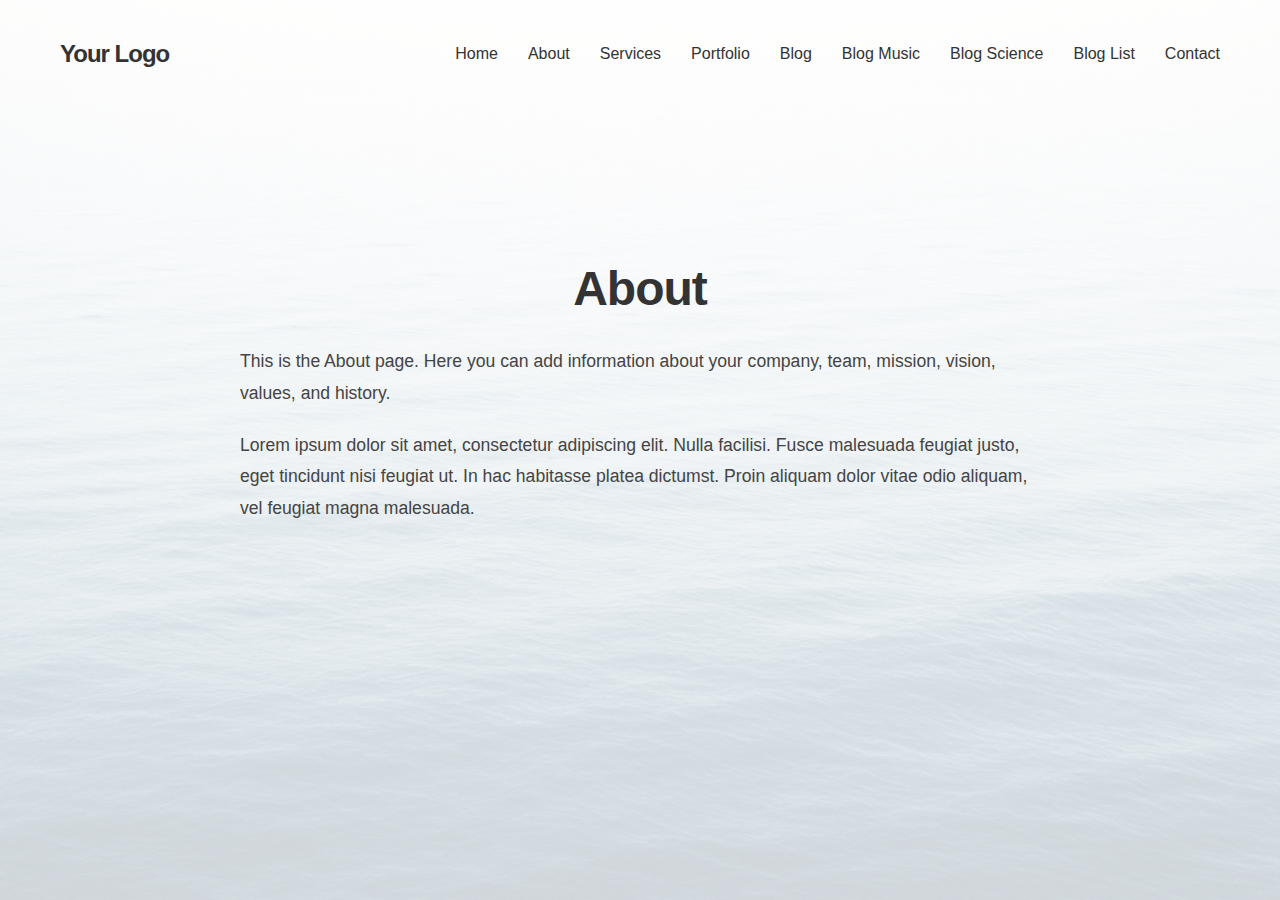
==== about.html @ 868441a5 "Factorize menu all pages" ====
<!DOCTYPE html>
<html lang="en">
<head>
    <meta charset="UTF-8">
    <meta name="viewport" content="width=device-width, initial-scale=1.0">
    <title>About</title>
    <link rel="stylesheet" href="styles.css">
</head>
<body>
    <div class="overlay"></div>
    <div class="container">
        <div id="menu-container"></div>
        <script>
            fetch('menu.html')
                .then(response => response.text())
                .then(data => document.getElementById('menu-container').innerHTML = data);
        </script>
        
        <div class="content">
            <h1>About</h1>
            <div class="page-content">
                <p>This is the About page. Here you can add information about your company, team, mission, vision, values, and history.</p>
                <p>Lorem ipsum dolor sit amet, consectetur adipiscing elit. Nulla facilisi. Fusce malesuada feugiat justo, eget tincidunt nisi feugiat ut. 
                In hac habitasse platea dictumst. Proin aliquam dolor vitae odio aliquam, vel feugiat magna malesuada.</p>
            </div>
        </div>
    </div>

    <script src="script.js"></script>
</body>
</html>
---- styles.css ----
* {
    margin: 0;
    padding: 0;
    box-sizing: border-box;
    font-family: -apple-system, BlinkMacSystemFont, 'Segoe UI', Roboto, Oxygen, Ubuntu, Cantarell, 'Open Sans', 'Helvetica Neue', sans-serif;
}

body {
    background: url('background.jpg') center center/cover no-repeat fixed;
    color: #333;
    min-height: 100vh;
    position: relative;
}

.overlay {
    position: absolute;
    top: 0;
    left: 0;
    width: 100%;
    height: 100%;
    background-color: rgba(255, 255, 255, 0.8);
    z-index: -1;
}

.container {
    max-width: 1200px;
    margin: 0 auto;
    padding: 20px;
}

nav {
    display: flex;
    justify-content: space-between;
    align-items: center;
    padding: 20px 0;
    position: relative;
}

.logo {
    font-size: 24px;
    font-weight: 700;
    letter-spacing: -1px;
}

.nav-toggle {
    display: none;
    background: none;
    border: none;
    cursor: pointer;
    font-size: 24px;
    z-index: 20;
}

.menu {
    display: flex;
    list-style: none;
}

.menu li {
    margin-left: 30px;
}

.menu a {
    text-decoration: none;
    color: #333;
    font-weight: 500;
    transition: color 0.3s;
}

.menu a:hover {
    color: #007aff;
}

.content {
    display: flex;
    flex-direction: column;
    justify-content: center;
    align-items: center;
    text-align: center;
    min-height: 70vh;
    padding: 50px 20px;
}

h1 {
    font-size: 3rem;
    font-weight: 700;
    margin-bottom: 30px;
    letter-spacing: -1px;
}

.mission-statement {
    max-width: 700px;
    line-height: 1.8;
    font-size: 1.25rem;
    color: #555;
    margin-bottom: 60px;
}

.page-content {
    max-width: 800px;
    line-height: 1.8;
    font-size: 1.1rem;
    color: #444;
    text-align: left;
}

.page-content p {
    margin-bottom: 20px;
}

/* Features Section Styles */
.features-section {
    display: flex;
    justify-content: space-between;
    width: 100%;
    max-width: 1000px;
    margin-top: 20px;
}

.feature-column {
    width: 30%;
    display: flex;
    flex-direction: column;
    align-items: center;
}

.feature-image {
    margin-bottom: 20px;
    width: 100%;
    border-radius: 10px;
    overflow: hidden;
    transition: transform 0.3s ease;
}

.feature-image:hover {
    transform: translateY(-5px);
}

.feature-image img {
    width: 100%;
    height: 180px;
    object-fit: cover;
    display: block;
}

.feature-text {
    height: 60px;
    display: flex;
    align-items: center;
    justify-content: center;
}

.feature-text p {
    font-size: 1rem;
    color: #555;
    line-height: 1.5;
}

        /* Blog-specific styles */
        .blog-container {
            max-width: 800px;
            width: 100%;
            margin: 0 auto;
            padding: 20px 0;
        }
        
        .blog-title {
            font-size: 2.5rem;
            font-weight: 700;
            margin-bottom: 40px;
            text-align: center;
            letter-spacing: -1px;
        }
        
        .blog-post {
            margin-bottom: 50px;
            background-color: #fff;
            border-radius: 12px;
            overflow: hidden;
            box-shadow: 0 2px 10px rgba(0, 0, 0, 0.08);
        }
        
        .post-header {
            display: flex;
            justify-content: space-between;
            align-items: center;
            padding: 20px 24px;
            background-color: #f5f5f7;
            border-bottom: 1px solid #e5e5e7;
        }
        
        .post-header-left {
            display: flex;
            align-items: center;
        }
        
        .post-number {
            font-size: 1rem;
            font-weight: 600;
            color: #007aff;
            margin-right: 15px;
        }
        
        .post-title {
            font-size: 1.2rem;
            font-weight: 600;
            color: #1d1d1f;
        }
        
        .post-date {
            font-size: 0.9rem;
            color: #86868b;
        }
        
        .post-content {
            padding: 24px;
            line-height: 1.6;
            color: #333;
        }
        
        .post-content p {
            margin-bottom: 16px;
        }
        
        .post-content p:last-child {
            margin-bottom: 0;
        }

        /* Blog list specific styles */
        .blog-list-container {
            max-width: 900px;
            width: 100%;
            margin: 0 auto;
            padding: 20px 0;
        }
        
        .blog-list-title {
            font-size: 2.5rem;
            font-weight: 700;
            margin-bottom: 40px;
            text-align: center;
            letter-spacing: -1px;
        }
        
        .blog-category {
            margin-bottom: 50px;
        }
        
        .category-title {
            font-size: 1.8rem;
            font-weight: 600;
            margin-bottom: 20px;
            color: #1d1d1f;
            padding-bottom: 10px;
            border-bottom: 1px solid #e5e5e7;
        }
        
        .blog-list {
            list-style: none;
        }
        
        .blog-item {
            background-color: #fff;
            border-radius: 12px;
            margin-bottom: 15px;
            box-shadow: 0 2px 8px rgba(0, 0, 0, 0.06);
            transition: transform 0.2s ease, box-shadow 0.2s ease;
        }
        
        .blog-item:hover {
            transform: translateY(-2px);
            box-shadow: 0 4px 12px rgba(0, 0, 0, 0.1);
        }
        
        .blog-item a {
            display: flex;
            justify-content: space-between;
            align-items: center;
            padding: 18px 24px;
            text-decoration: none;
            color: inherit;
        }
        
        .blog-item-left {
            display: flex;
            align-items: center;
        }
        
        .blog-number {
            font-size: 0.9rem;
            font-weight: 600;
            color: #007aff;
            margin-right: 15px;
            min-width: 45px;
        }
        
        .blog-title {
            font-size: 1.1rem;
            font-weight: 500;
            color: #1d1d1f;
        }
        
        .blog-date {
            font-size: 0.9rem;
            color: #86868b;
            margin-left: 20px;
        }

        @media (max-width: 768px) {
            .blog-container {
                padding: 20px;
            }
            
            .post-header {
                flex-direction: column;
                align-items: flex-start;
            }
            
            .post-date {
                margin-top: 10px;
            }
        }
        
@media (max-width: 768px) {
    h1 {
        font-size: 2.5rem;
    }

    .mission-statement, .page-content {
        font-size: 1.1rem;
    }

    .nav-toggle {
        display: block;
        position: relative;
    }

    .menu {
        position: fixed;
        flex-direction: column;
        background-color: white;
        width: 250px;
        height: 100vh;
        top: 0;
        right: -250px;
        padding: 80px 20px 20px;
        box-shadow: -2px 0 10px rgba(0, 0, 0, 0.1);
        transition: right 0.3s ease-in-out;
        z-index: 10;
        align-items: flex-start;
    }

    .menu.active {
        right: 0;
    }

    .menu li {
        margin: 15px 0;
        width: 100%;
    }
    
    /* Features section responsive styles */
    .features-section {
        flex-direction: column;
        align-items: center;
    }
    
    .feature-column {
        width: 90%;
        margin-bottom: 40px;
    }
    
    .feature-image img {
        height: 200px;
    }
}
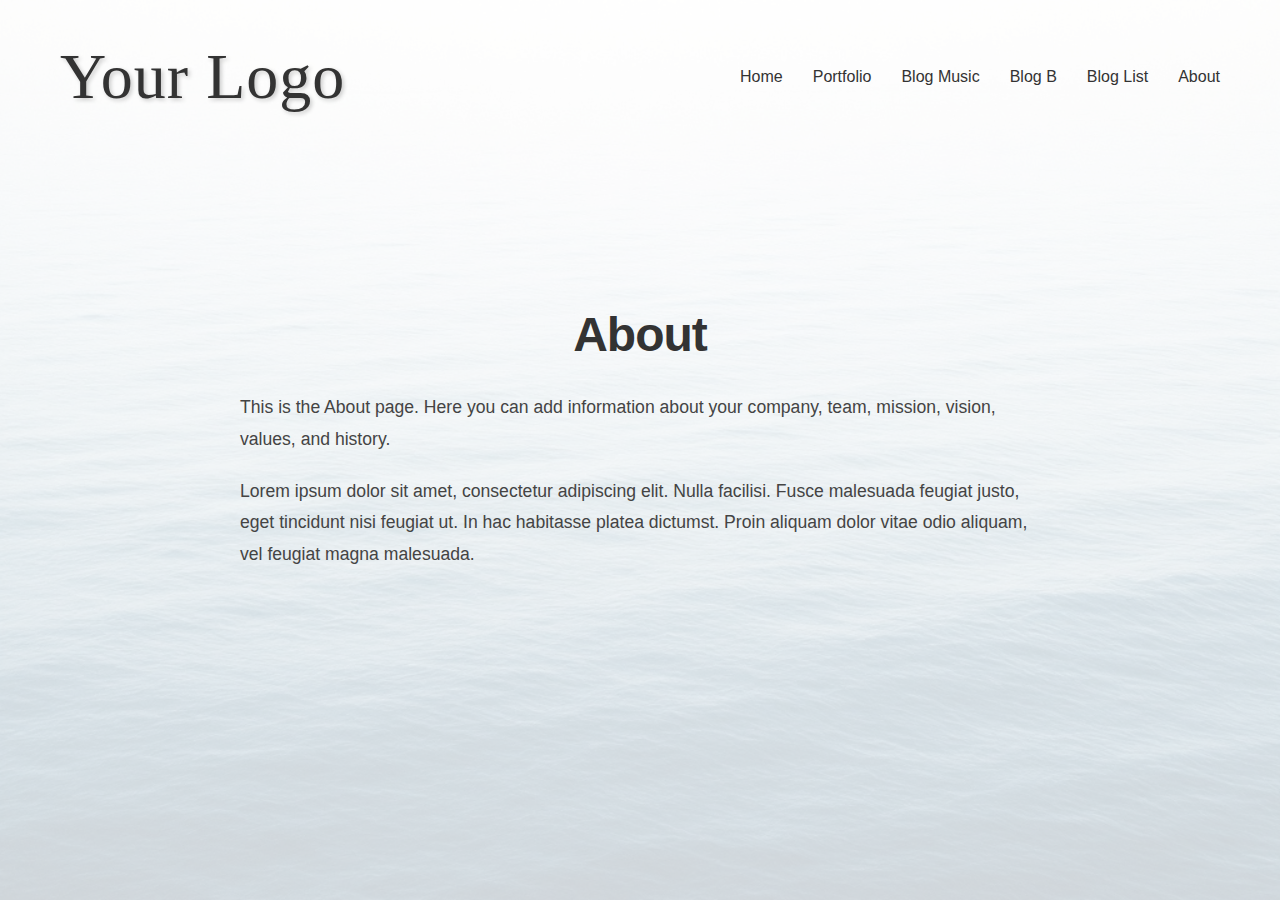
==== commit b3a9752f: "re-insert blog-music page" ====
--- a/about.html
+++ b/about.html
@@ -11,7 +11,7 @@
     <div class="container">
         <div id="menu-container"></div>
         <script>
-            fetch('menu.html')
+            fetch('menu-alt.html')
                 .then(response => response.text())
                 .then(data => document.getElementById('menu-container').innerHTML = data);
         </script>
--- a/styles.css
+++ b/styles.css
@@ -37,9 +37,12 @@
 }
 
 .logo {
-    font-size: 24px;
-    font-weight: 700;
-    letter-spacing: -1px;
+    font-family: "Apple Chancery", "Brush Script MT", "Comic Sans MS", cursive;
+    font-size: 4rem;        /* Prominent but not overwhelming */
+    font-weight: 400;         /* Apple Chancery is inherently stylish; no bold needed */
+    letter-spacing: 1px;      /* Slight spacing for improved readability */
+    color: #333;              /* Dark grey for a refined, non-harsh look */
+    text-shadow: 2px 2px 4px rgba(0, 0, 0, 0.2);  /* Soft shadow for depth */
 }
 
 .nav-toggle {
@@ -155,171 +158,6 @@
     color: #555;
     line-height: 1.5;
 }
-
-        /* Blog-specific styles */
-        .blog-container {
-            max-width: 800px;
-            width: 100%;
-            margin: 0 auto;
-            padding: 20px 0;
-        }
-        
-        .blog-title {
-            font-size: 2.5rem;
-            font-weight: 700;
-            margin-bottom: 40px;
-            text-align: center;
-            letter-spacing: -1px;
-        }
-        
-        .blog-post {
-            margin-bottom: 50px;
-            background-color: #fff;
-            border-radius: 12px;
-            overflow: hidden;
-            box-shadow: 0 2px 10px rgba(0, 0, 0, 0.08);
-        }
-        
-        .post-header {
-            display: flex;
-            justify-content: space-between;
-            align-items: center;
-            padding: 20px 24px;
-            background-color: #f5f5f7;
-            border-bottom: 1px solid #e5e5e7;
-        }
-        
-        .post-header-left {
-            display: flex;
-            align-items: center;
-        }
-        
-        .post-number {
-            font-size: 1rem;
-            font-weight: 600;
-            color: #007aff;
-            margin-right: 15px;
-        }
-        
-        .post-title {
-            font-size: 1.2rem;
-            font-weight: 600;
-            color: #1d1d1f;
-        }
-        
-        .post-date {
-            font-size: 0.9rem;
-            color: #86868b;
-        }
-        
-        .post-content {
-            padding: 24px;
-            line-height: 1.6;
-            color: #333;
-        }
-        
-        .post-content p {
-            margin-bottom: 16px;
-        }
-        
-        .post-content p:last-child {
-            margin-bottom: 0;
-        }
-
-        /* Blog list specific styles */
-        .blog-list-container {
-            max-width: 900px;
-            width: 100%;
-            margin: 0 auto;
-            padding: 20px 0;
-        }
-        
-        .blog-list-title {
-            font-size: 2.5rem;
-            font-weight: 700;
-            margin-bottom: 40px;
-            text-align: center;
-            letter-spacing: -1px;
-        }
-        
-        .blog-category {
-            margin-bottom: 50px;
-        }
-        
-        .category-title {
-            font-size: 1.8rem;
-            font-weight: 600;
-            margin-bottom: 20px;
-            color: #1d1d1f;
-            padding-bottom: 10px;
-            border-bottom: 1px solid #e5e5e7;
-        }
-        
-        .blog-list {
-            list-style: none;
-        }
-        
-        .blog-item {
-            background-color: #fff;
-            border-radius: 12px;
-            margin-bottom: 15px;
-            box-shadow: 0 2px 8px rgba(0, 0, 0, 0.06);
-            transition: transform 0.2s ease, box-shadow 0.2s ease;
-        }
-        
-        .blog-item:hover {
-            transform: translateY(-2px);
-            box-shadow: 0 4px 12px rgba(0, 0, 0, 0.1);
-        }
-        
-        .blog-item a {
-            display: flex;
-            justify-content: space-between;
-            align-items: center;
-            padding: 18px 24px;
-            text-decoration: none;
-            color: inherit;
-        }
-        
-        .blog-item-left {
-            display: flex;
-            align-items: center;
-        }
-        
-        .blog-number {
-            font-size: 0.9rem;
-            font-weight: 600;
-            color: #007aff;
-            margin-right: 15px;
-            min-width: 45px;
-        }
-        
-        .blog-title {
-            font-size: 1.1rem;
-            font-weight: 500;
-            color: #1d1d1f;
-        }
-        
-        .blog-date {
-            font-size: 0.9rem;
-            color: #86868b;
-            margin-left: 20px;
-        }
-
-        @media (max-width: 768px) {
-            .blog-container {
-                padding: 20px;
-            }
-            
-            .post-header {
-                flex-direction: column;
-                align-items: flex-start;
-            }
-            
-            .post-date {
-                margin-top: 10px;
-            }
-        }
         
 @media (max-width: 768px) {
     h1 {
@@ -374,3 +212,4 @@
         height: 200px;
     }
 }
+
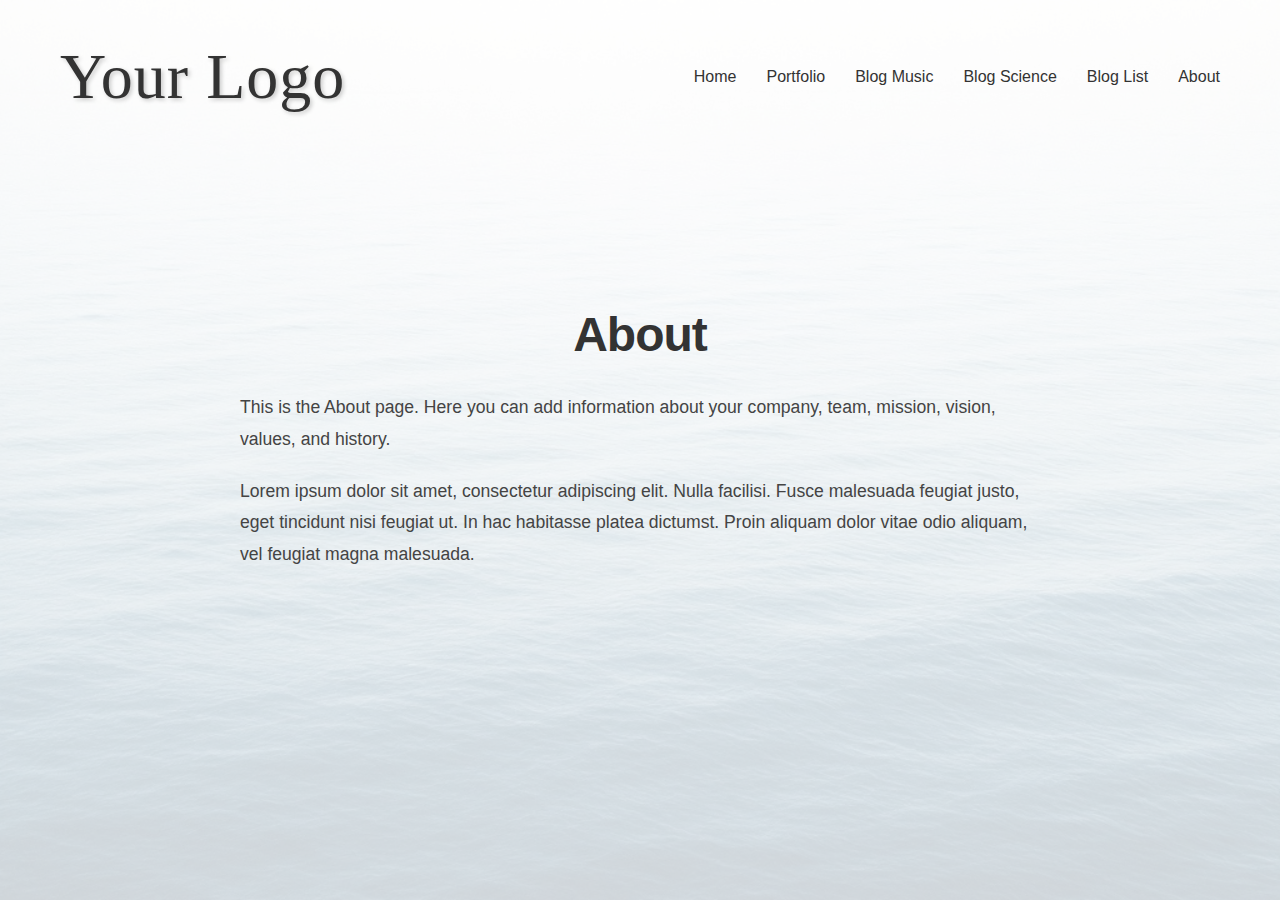
==== commit fd824a73: "rename script in menu-script" ====
--- a/about.html
+++ b/about.html
@@ -26,6 +26,6 @@
         </div>
     </div>
 
-    <script src="script.js"></script>
+    <script src="menu-script.js"></script>
 </body>
 </html>
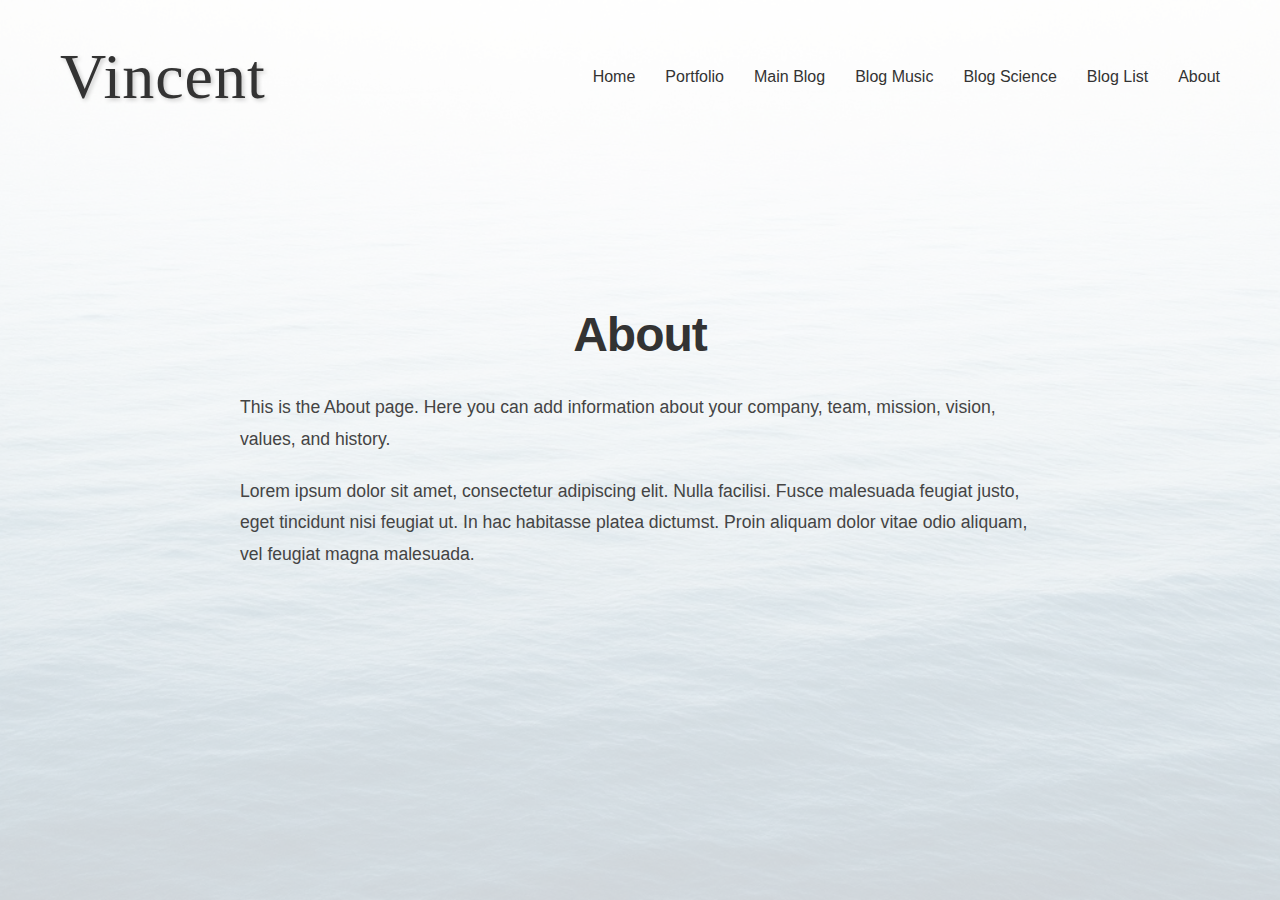
==== commit c5bfcfb1: "move all js files to scrips/" ====
--- a/about.html
+++ b/about.html
@@ -11,7 +11,7 @@
     <div class="container">
         <div id="menu-container"></div>
         <script>
-            fetch('menu-alt.html')
+            fetch('menu.html')
                 .then(response => response.text())
                 .then(data => document.getElementById('menu-container').innerHTML = data);
         </script>
@@ -26,6 +26,6 @@
         </div>
     </div>
 
-    <script src="menu-script.js"></script>
+    <script src="scripts/menu-script.js"></script>
 </body>
 </html>
--- a/styles.css
+++ b/styles.css
@@ -6,7 +6,7 @@
 }
 
 body {
-    background: url('background.jpg') center center/cover no-repeat fixed;
+    background: url('assets/background.jpg') center center/cover no-repeat fixed;
     color: #333;
     min-height: 100vh;
     position: relative;
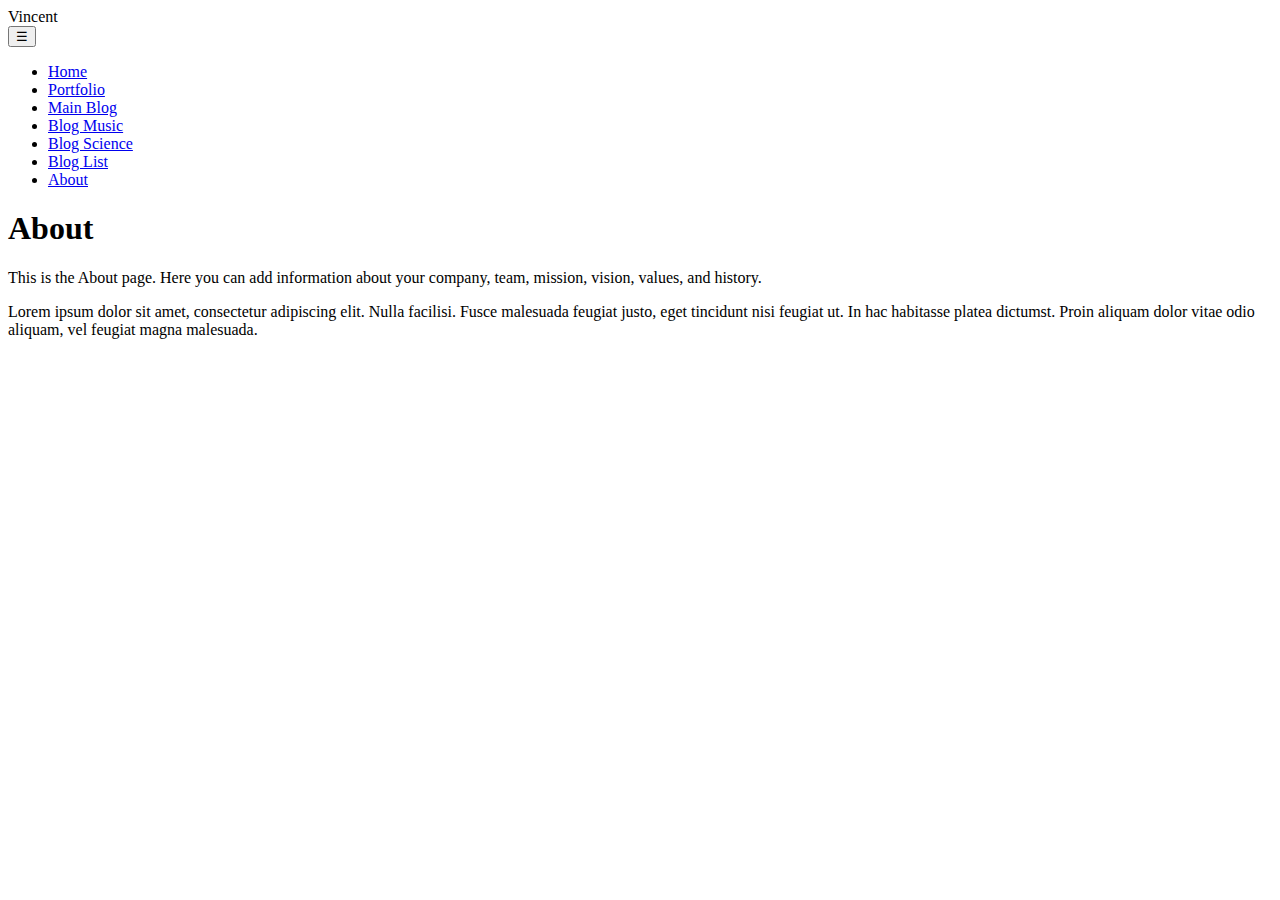
==== commit 2888aebd: "moves .css to styles/" ====
--- a/about.html
+++ b/about.html
@@ -4,7 +4,7 @@
     <meta charset="UTF-8">
     <meta name="viewport" content="width=device-width, initial-scale=1.0">
     <title>About</title>
-    <link rel="stylesheet" href="styles.css">
+    <link rel="stylesheet" href="styles/styles.css">
 </head>
 <body>
     <div class="overlay"></div>
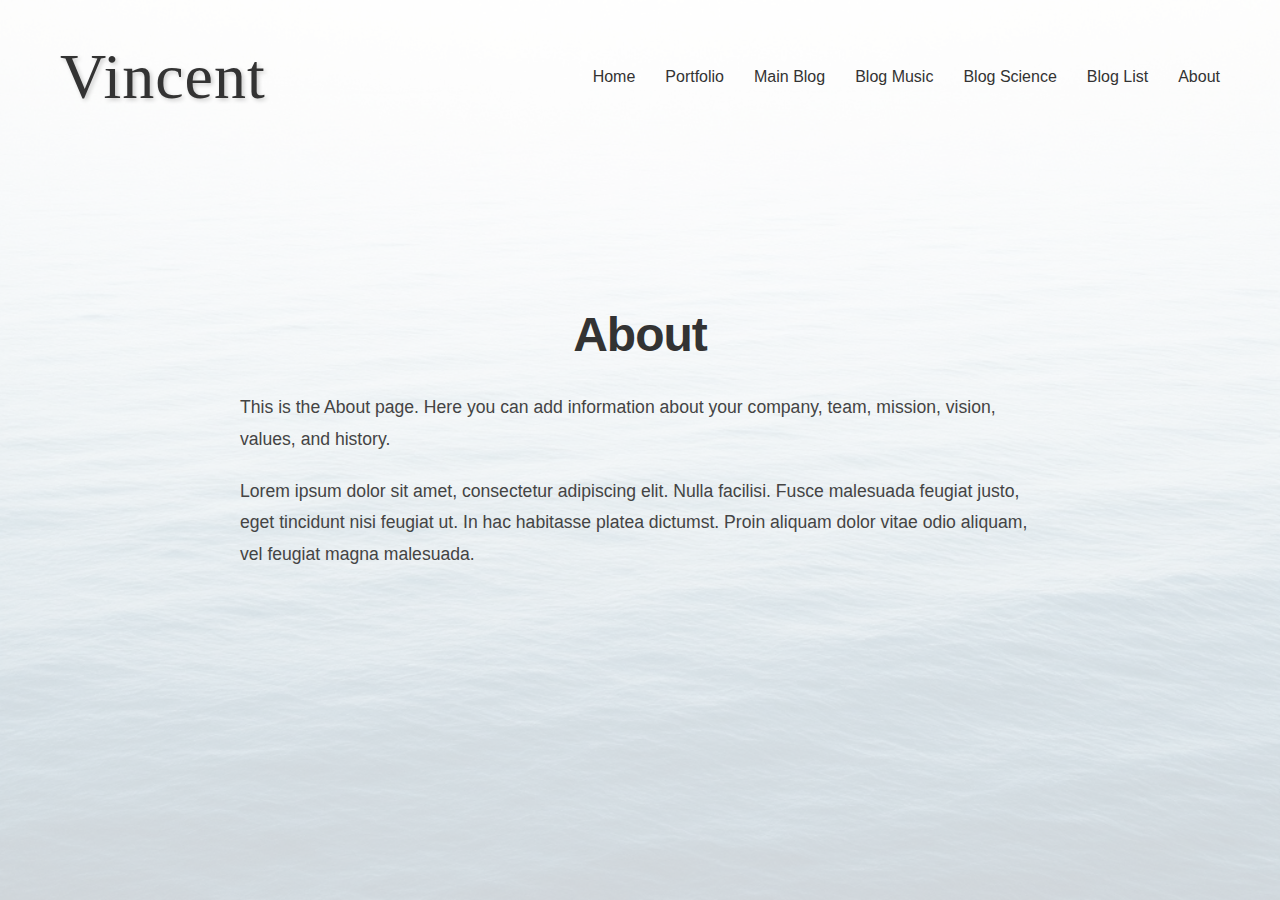
==== commit 1293e04e: "change all fetch menu into the insert-menu script" ====
--- a/about.html
+++ b/about.html
@@ -10,11 +10,7 @@
     <div class="overlay"></div>
     <div class="container">
         <div id="menu-container"></div>
-        <script>
-            fetch('menu.html')
-                .then(response => response.text())
-                .then(data => document.getElementById('menu-container').innerHTML = data);
-        </script>
+        <script src="scripts/insert-menu.js"></script>
         
         <div class="content">
             <h1>About</h1>
--- a/styles/styles.css
+++ b/styles/styles.css
@@ -0,0 +1,215 @@
+* {
+    margin: 0;
+    padding: 0;
+    box-sizing: border-box;
+    font-family: -apple-system, BlinkMacSystemFont, 'Segoe UI', Roboto, Oxygen, Ubuntu, Cantarell, 'Open Sans', 'Helvetica Neue', sans-serif;
+}
+
+body {
+    background: url('../assets/background.jpg') center center/cover no-repeat fixed;
+    color: #333;
+    min-height: 100vh;
+    position: relative;
+}
+
+.overlay {
+    position: absolute;
+    top: 0;
+    left: 0;
+    width: 100%;
+    height: 100%;
+    background-color: rgba(255, 255, 255, 0.8);
+    z-index: -1;
+}
+
+.container {
+    max-width: 1200px;
+    margin: 0 auto;
+    padding: 20px;
+}
+
+nav {
+    display: flex;
+    justify-content: space-between;
+    align-items: center;
+    padding: 20px 0;
+    position: relative;
+}
+
+.logo {
+    font-family: "Apple Chancery", "Brush Script MT", "Comic Sans MS", cursive;
+    font-size: 4rem;        /* Prominent but not overwhelming */
+    font-weight: 400;         /* Apple Chancery is inherently stylish; no bold needed */
+    letter-spacing: 1px;      /* Slight spacing for improved readability */
+    color: #333;              /* Dark grey for a refined, non-harsh look */
+    text-shadow: 2px 2px 4px rgba(0, 0, 0, 0.2);  /* Soft shadow for depth */
+}
+
+.nav-toggle {
+    display: none;
+    background: none;
+    border: none;
+    cursor: pointer;
+    font-size: 24px;
+    z-index: 20;
+}
+
+.menu {
+    display: flex;
+    list-style: none;
+}
+
+.menu li {
+    margin-left: 30px;
+}
+
+.menu a {
+    text-decoration: none;
+    color: #333;
+    font-weight: 500;
+    transition: color 0.3s;
+}
+
+.menu a:hover {
+    color: #007aff;
+}
+
+.content {
+    display: flex;
+    flex-direction: column;
+    justify-content: center;
+    align-items: center;
+    text-align: center;
+    min-height: 70vh;
+    padding: 50px 20px;
+}
+
+h1 {
+    font-size: 3rem;
+    font-weight: 700;
+    margin-bottom: 30px;
+    letter-spacing: -1px;
+}
+
+.mission-statement {
+    max-width: 700px;
+    line-height: 1.8;
+    font-size: 1.25rem;
+    color: #555;
+    margin-bottom: 60px;
+}
+
+.page-content {
+    max-width: 800px;
+    line-height: 1.8;
+    font-size: 1.1rem;
+    color: #444;
+    text-align: left;
+}
+
+.page-content p {
+    margin-bottom: 20px;
+}
+
+/* Features Section Styles */
+.features-section {
+    display: flex;
+    justify-content: space-between;
+    width: 100%;
+    max-width: 1000px;
+    margin-top: 20px;
+}
+
+.feature-column {
+    width: 30%;
+    display: flex;
+    flex-direction: column;
+    align-items: center;
+}
+
+.feature-image {
+    margin-bottom: 20px;
+    width: 100%;
+    border-radius: 10px;
+    overflow: hidden;
+    transition: transform 0.3s ease;
+}
+
+.feature-image:hover {
+    transform: translateY(-5px);
+}
+
+.feature-image img {
+    width: 100%;
+    height: 180px;
+    object-fit: cover;
+    display: block;
+}
+
+.feature-text {
+    height: 60px;
+    display: flex;
+    align-items: center;
+    justify-content: center;
+}
+
+.feature-text p {
+    font-size: 1rem;
+    color: #555;
+    line-height: 1.5;
+}
+        
+@media (max-width: 768px) {
+    h1 {
+        font-size: 2.5rem;
+    }
+
+    .mission-statement, .page-content {
+        font-size: 1.1rem;
+    }
+
+    .nav-toggle {
+        display: block;
+        position: relative;
+    }
+
+    .menu {
+        position: fixed;
+        flex-direction: column;
+        background-color: white;
+        width: 250px;
+        height: 100vh;
+        top: 0;
+        right: -250px;
+        padding: 80px 20px 20px;
+        box-shadow: -2px 0 10px rgba(0, 0, 0, 0.1);
+        transition: right 0.3s ease-in-out;
+        z-index: 10;
+        align-items: flex-start;
+    }
+
+    .menu.active {
+        right: 0;
+    }
+
+    .menu li {
+        margin: 15px 0;
+        width: 100%;
+    }
+    
+    /* Features section responsive styles */
+    .features-section {
+        flex-direction: column;
+        align-items: center;
+    }
+    
+    .feature-column {
+        width: 90%;
+        margin-bottom: 40px;
+    }
+    
+    .feature-image img {
+        height: 200px;
+    }
+}
+
